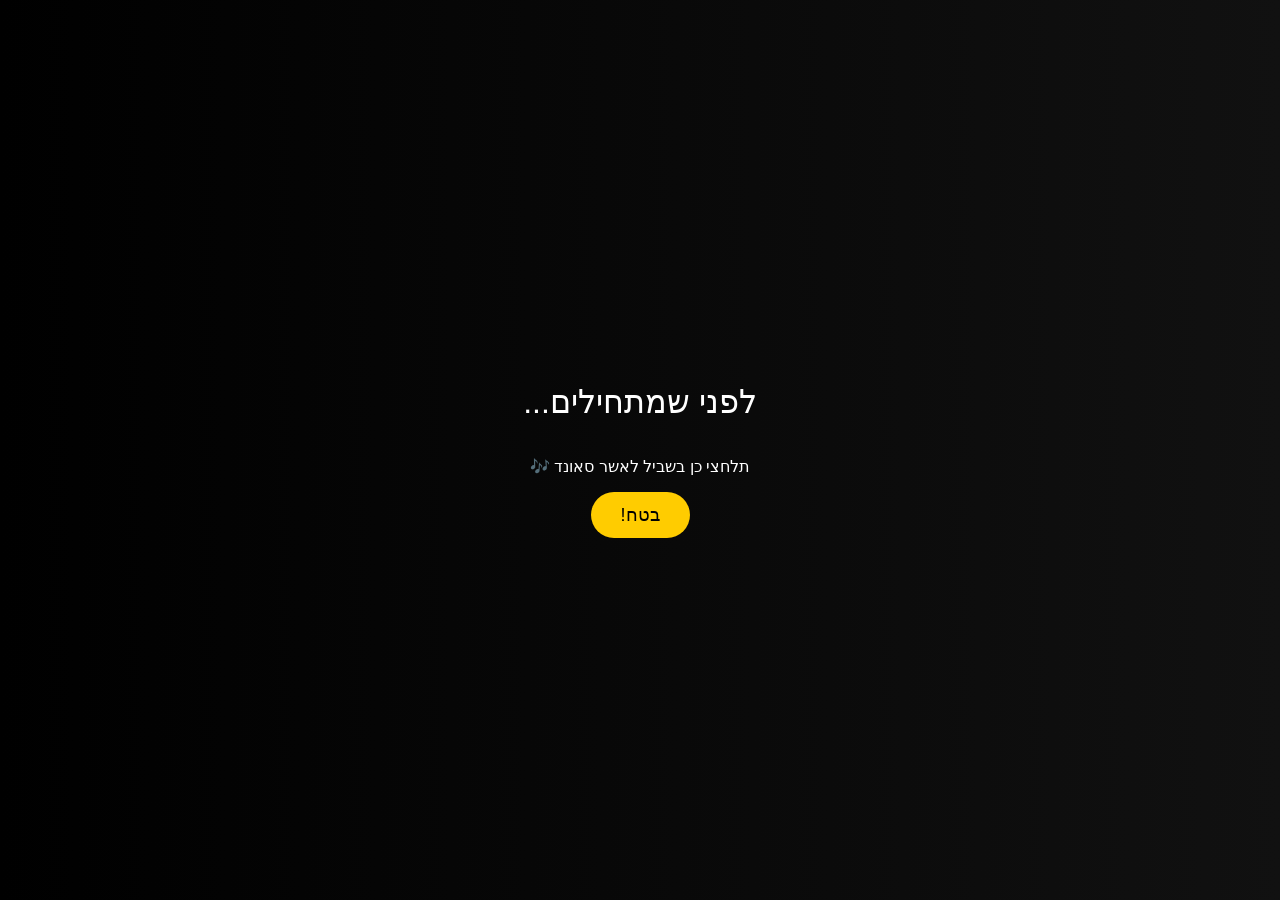
==== index.html @ 68464edf "Add files via upload" ====
<!DOCTYPE html>
<html lang="en">
<head>
<meta charset="UTF-8">
<meta name="viewport" content="width=device-width, initial-scale=1.0">
<title>יום הולדת שמח ❤️</title>

<link rel="stylesheet" href="styles/intro.css">
<link rel="stylesheet" href="styles/main.css">

</head>
<canvas id="confettiCanvas"></canvas>
<body dir="rtl">
    
    <audio id="bgMusic">
        <source src="sounds/MeohavBach.mp3" type="audio/mpeg">
    </audio>
    
    <div id="intro">
        <h1>לפני שמתחילים...</h1>
        <p id="confirm-p">תלחצי כן בשביל לאשר סאונד 🎶</p>
        <button id="startBtn">בטח!</button>
    </div>
    <div id="contentMenu">
        <h1 style="color:white;">יום הולדת 20 שמח גילי🎉 </h1>
        <div class="item" id="gallery"><a href="gallery.html">הגלריה שלנו 🖼️</a></div>
        <div class="item" id="timeline"><a href="timeline.html">ציר הזמן ⏳</a></div>
        <div class="item" id="games"><a href="games.html">משחקים וחדרי בריחה שהלכנו אליהם ⚽</a></div>
        <div class="item" id="hiddenDiv">סוד סודי ביותר</div>
    </div>

    <script>

</script>
    <div id="home">
       
    </div> 


    <script src="scripts/intro.js"></script>
    <script src="scripts/index.js"></script>
</body>
</html>
---- styles/intro.css ----
body {
        margin: 0;
        font-family: Arial, sans-serif;
        overflow: hidden;
}

#intro {
    position: fixed;
    width: 100%;
    height: 100vh;
    background: linear-gradient(to right, black, #111);
    color: white;
    display: flex;
    flex-direction: column;
    justify-content: center;
    align-items: center;
    transition: opacity 1s ease;
    z-index: 10;
}
#intro h1 {
    margin-bottom: 20px;
    font-weight: 300;
}

#intro button {
    padding: 12px 30px;
    font-size: 18px;
    border: none;
    background: #ffcc00;
    cursor: pointer;
    border-radius: 30px;
    transition: 0.3s;
}

#intro button:hover {
    transform: scale(1.1);
}


#home {
    opacity: 0;
    height: 100vh;
    display: flex;
    justify-content: center;
    align-items: center;
    /*background: linear-gradient(to right, yellow, black 70%);*/
    color: white;
    font-size: 40px;
    transition: opacity 1.5s ease;
}
---- styles/main.css ----
body {
    background-image: linear-gradient(to right, yellow, black 75%);
    font-family: sans-serif;
}
#contentMenu {
    position: absolute;
    top: 50%;
    left: 50%;
    transform: translate(-50%, -50%);
    display: flex;
    flex-direction: column;
    gap: 20px;
    text-align: center;
}

.item {
    padding: 20px 60px;
    font-size: 22px;
    background: white;
    border-radius: 15px;
    text-align: center;
    cursor: pointer;
    transition: 0.3s ease;
}
.item a {
    text-decoration: none;
}
.item:hover {
    transform: scale(1.05);
    background: black;
    color: white;
    text-decoration: underline;
}


#confettiCanvas {
    position: fixed;
    top: 0;
    left: 0;
    width: 100%;
    height: 100%;
    pointer-events: none; /* so it doesn’t block clicks */
    z-index: 9999;
}
#hiddenDiv {
    display: none;
}
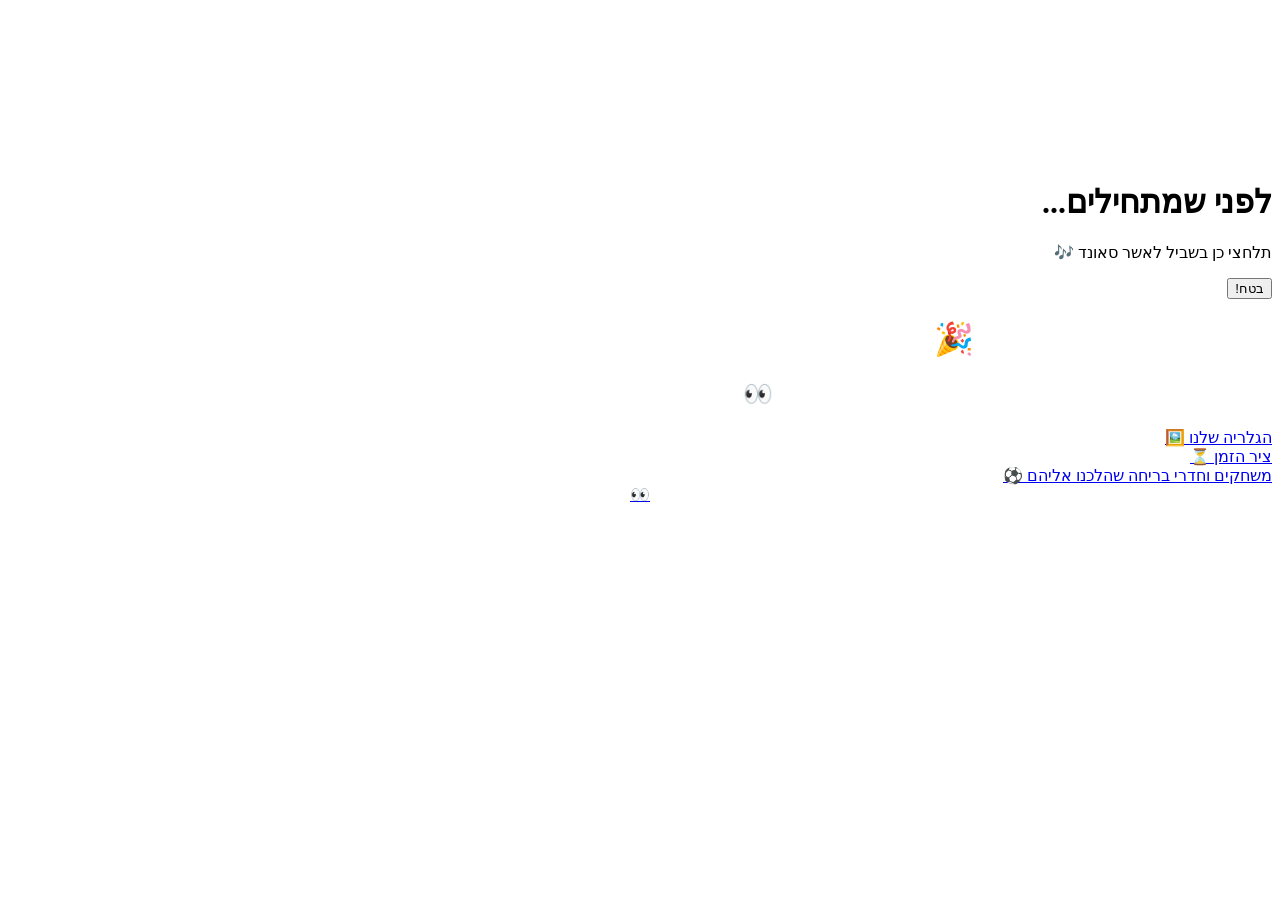
==== commit f86ab954: "Add files via upload" ====
--- a/index.html
+++ b/index.html
@@ -1,43 +1,43 @@
-<!DOCTYPE html>
-<html lang="en">
-<head>
-<meta charset="UTF-8">
-<meta name="viewport" content="width=device-width, initial-scale=1.0">
-<title>יום הולדת שמח ❤️</title>
-
-<link rel="stylesheet" href="styles/intro.css">
-<link rel="stylesheet" href="styles/main.css">
-
-</head>
-<canvas id="confettiCanvas"></canvas>
-<body dir="rtl">
-    
-    <audio id="bgMusic">
-        <source src="sounds/MeohavBach.mp3" type="audio/mpeg">
-    </audio>
-    
-    <div id="intro">
-        <h1>לפני שמתחילים...</h1>
-        <p id="confirm-p">תלחצי כן בשביל לאשר סאונד 🎶</p>
-        <button id="startBtn">בטח!</button>
-    </div>
-    <div id="contentMenu">
-        <h1 style="color:white;">יום הולדת 20 שמח גילי🎉 </h1>
-        <div class="item" id="gallery"><a href="gallery.html">הגלריה שלנו 🖼️</a></div>
-        <div class="item" id="timeline"><a href="timeline.html">ציר הזמן ⏳</a></div>
-        <div class="item" id="games"><a href="games.html">משחקים וחדרי בריחה שהלכנו אליהם ⚽</a></div>
-        <div class="item" id="hiddenDiv">סוד סודי ביותר</div>
-    </div>
-
-    <script>
-
-</script>
-    <div id="home">
-       
-    </div> 
-
-
-    <script src="scripts/intro.js"></script>
-    <script src="scripts/index.js"></script>
-</body>
-</html>+<!DOCTYPE html>
+<html lang="en">
+<head>
+<meta charset="UTF-8">
+<meta name="viewport" content="width=device-width, initial-scale=1.0">
+<title>יום הולדת שמח ❤️</title>
+
+<link rel="stylesheet" href="styles/intro.css">
+<link rel="stylesheet" href="styles/main.css">
+
+</head>
+<canvas id="confettiCanvas"></canvas>
+<body dir="rtl">
+    
+    <audio id="bgMusic">
+        <source src="sounds/MeohavBach.mp3" type="audio/mpeg">
+    </audio>
+    
+    <div id="intro">
+        <h1>לפני שמתחילים...</h1>
+        <p id="confirm-p">תלחצי כן בשביל לאשר סאונד 🎶</p>
+        <button id="startBtn">בטח!</button>
+    </div>
+    <div id="contentMenu">
+        <h1 style="color:white;">יום הולדת 20 שמח גילי🎉 </h1>
+        <h2 style="color:white;">לאחר שתבקרי בכל הקישורים, תחכה פה הפתעה 👀</h2>
+        <div class="item" id="gallery"><a href="pages/gallery.html">הגלריה שלנו 🖼️</a></div>
+        <div class="item" id="timeline"><a href="pages/timeline.html">ציר הזמן ⏳</a></div>
+        <div class="item" id="games"><a href="pages/games.html">משחקים וחדרי בריחה שהלכנו אליהם ⚽</a></div>
+        <div class="item" id="hiddenDiv" style="text-align: center !important;"><a href="pages/secret.html">👀</a></div>
+    </div>
+    <script>
+
+</script>
+    <div id="home">
+       
+    </div> 
+
+
+    <script src="scripts/intro.js"></script>
+    <script src="scripts/index.js"></script>
+</body>
+</html>
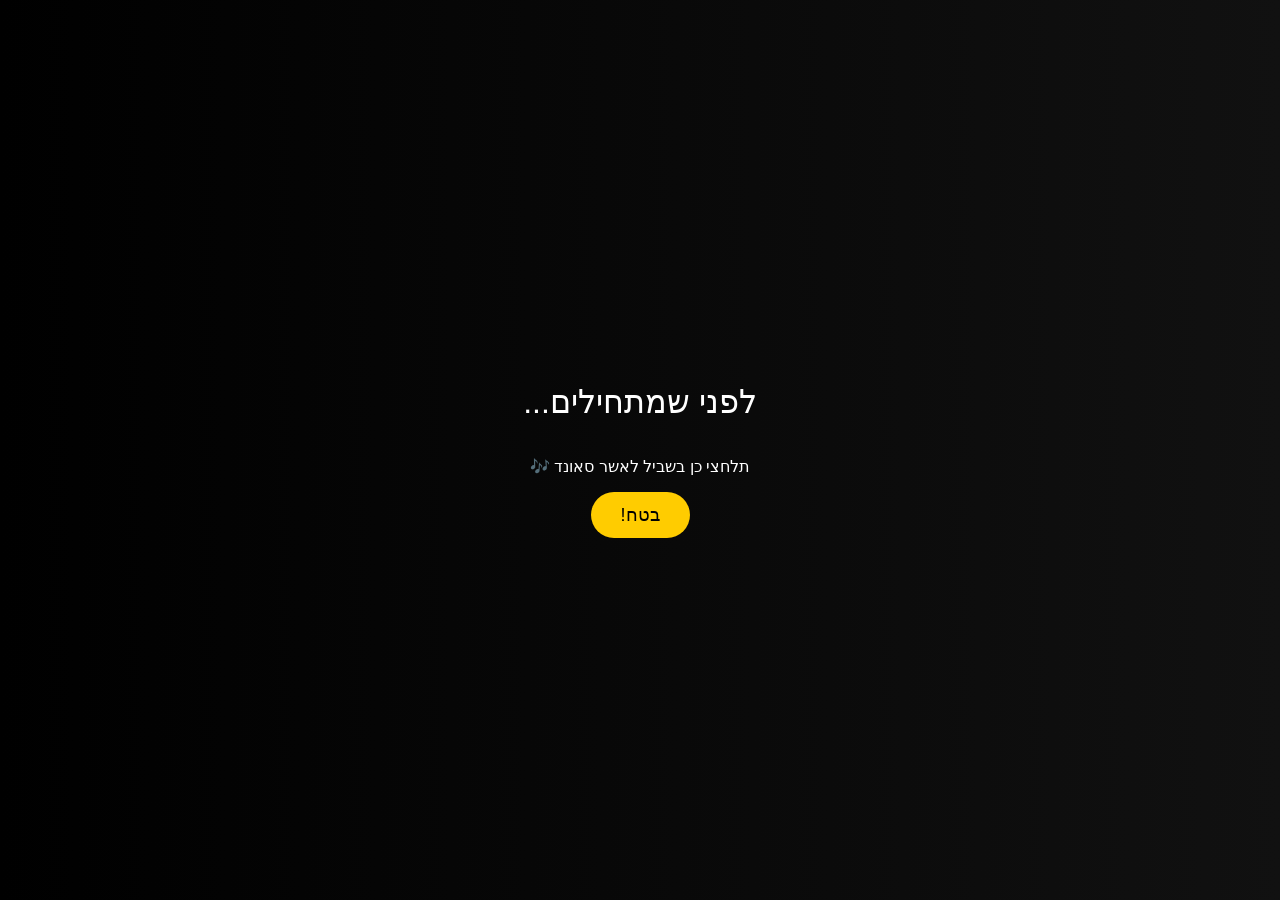
==== commit bba53a45: "Update index.html" ====
--- a/index.html
+++ b/index.html
@@ -1,43 +1,55 @@
 <!DOCTYPE html>
-<html lang="en">
+<html lang="he">
 <head>
-<meta charset="UTF-8">
-<meta name="viewport" content="width=device-width, initial-scale=1.0">
-<title>יום הולדת שמח ❤️</title>
+    <meta charset="UTF-8">
+    <meta name="viewport" content="width=device-width, initial-scale=1.0">
+    <title>יום הולדת שמח ❤️</title>
 
-<link rel="stylesheet" href="styles/intro.css">
-<link rel="stylesheet" href="styles/main.css">
+    <link rel="stylesheet" href="styles/intro.css">
+    <link rel="stylesheet" href="styles/main.css">
+</head>
 
-</head>
-<canvas id="confettiCanvas"></canvas>
 <body dir="rtl">
     
+    <canvas id="confettiCanvas"></canvas>
+
     <audio id="bgMusic">
         <source src="sounds/MeohavBach.mp3" type="audio/mpeg">
     </audio>
-    
+
     <div id="intro">
         <h1>לפני שמתחילים...</h1>
         <p id="confirm-p">תלחצי כן בשביל לאשר סאונד 🎶</p>
         <button id="startBtn">בטח!</button>
     </div>
+
     <div id="contentMenu">
-        <h1 style="color:white;">יום הולדת 20 שמח גילי🎉 </h1>
-        <h2 style="color:white;">לאחר שתבקרי בכל הקישורים, תחכה פה הפתעה 👀</h2>
-        <div class="item" id="gallery"><a href="pages/gallery.html">הגלריה שלנו 🖼️</a></div>
-        <div class="item" id="timeline"><a href="pages/timeline.html">ציר הזמן ⏳</a></div>
-        <div class="item" id="games"><a href="pages/games.html">משחקים וחדרי בריחה שהלכנו אליהם ⚽</a></div>
-        <div class="item" id="hiddenDiv" style="text-align: center !important;"><a href="pages/secret.html">👀</a></div>
+        <h1 style="color:white;">יום הולדת 20 שמח גילי 🎉</h1>
+        <h2 style="color:white;">
+            לאחר שתבקרי בכל הקישורים, תחכה פה הפתעה 👀
+        </h2>
+
+        <div class="item" id="gallery">
+            <a href="pages/gallery.html">הגלריה שלנו 🖼️</a>
+        </div>
+
+        <div class="item" id="timeline">
+            <a href="pages/timeline.html">ציר הזמן ⏳</a>
+        </div>
+
+        <div class="item" id="games">
+            <a href="pages/games.html">
+                משחקים וחדרי בריחה שהלכנו אליהם ⚽
+            </a>
+        </div>
+
+        <div class="item" id="hiddenDiv">
+            <a href="pages/secret.html">👀</a>
+        </div>
     </div>
-    <script>
-
-</script>
-    <div id="home">
-       
-    </div> 
-
 
     <script src="scripts/intro.js"></script>
     <script src="scripts/index.js"></script>
+
 </body>
 </html>
--- a/styles/intro.css
+++ b/styles/intro.css
@@ -0,0 +1,50 @@
+body {
+    margin: 0;
+    font-family: Arial, sans-serif;
+    overflow: hidden;
+}
+
+#intro {
+    position: fixed;
+    width: 100%;
+    height: 100vh;
+    background: linear-gradient(to right, black, #111);
+    color: white;
+    display: flex;
+    flex-direction: column;
+    justify-content: center;
+    align-items: center;
+    transition: opacity 1s ease;
+    z-index: 10;
+}
+#intro h1 {
+    margin-bottom: 20px;
+    font-weight: 300;
+}
+
+#intro button {
+    padding: 12px 30px;
+    font-size: 18px;
+    border: none;
+    background: #ffcc00;
+    cursor: pointer;
+    border-radius: 30px;
+    transition: 0.3s;
+}
+
+#intro button:hover {
+    transform: scale(1.1);
+}
+
+
+#home {
+    opacity: 0;
+    height: 100vh;
+    display: flex;
+    justify-content: center;
+    align-items: center;
+    /*background: linear-gradient(to right, yellow, black 70%);*/
+    color: white;
+    font-size: 40px;
+    transition: opacity 1.5s ease;
+}
--- a/styles/main.css
+++ b/styles/main.css
@@ -0,0 +1,47 @@
+body {
+    background-image: linear-gradient(to right, yellow, black 75%);
+    font-family: sans-serif;
+}
+#contentMenu {
+    position: absolute;
+    top: 50%;
+    left: 50%;
+    transform: translate(-50%, -50%);
+    display: flex;
+    flex-direction: column;
+    gap: 20px;
+    text-align: center;
+}
+
+.item {
+    padding: 20px 60px;
+    font-size: 22px;
+    background: white;
+    border-radius: 15px;
+    text-align: center;
+    cursor: pointer;
+    transition: 0.3s ease;
+}
+.item a {
+    text-decoration: none;
+}
+.item:hover {
+    transform: scale(1.05);
+    background: black;
+    color: white;
+    text-decoration: underline;
+}
+
+
+#confettiCanvas {
+    position: fixed;
+    top: 0;
+    left: 0;
+    width: 100%;
+    height: 100%;
+    pointer-events: none; /* so it doesn’t block clicks */
+    z-index: 9999;
+}
+#hiddenDiv {
+    display: none;
+}
